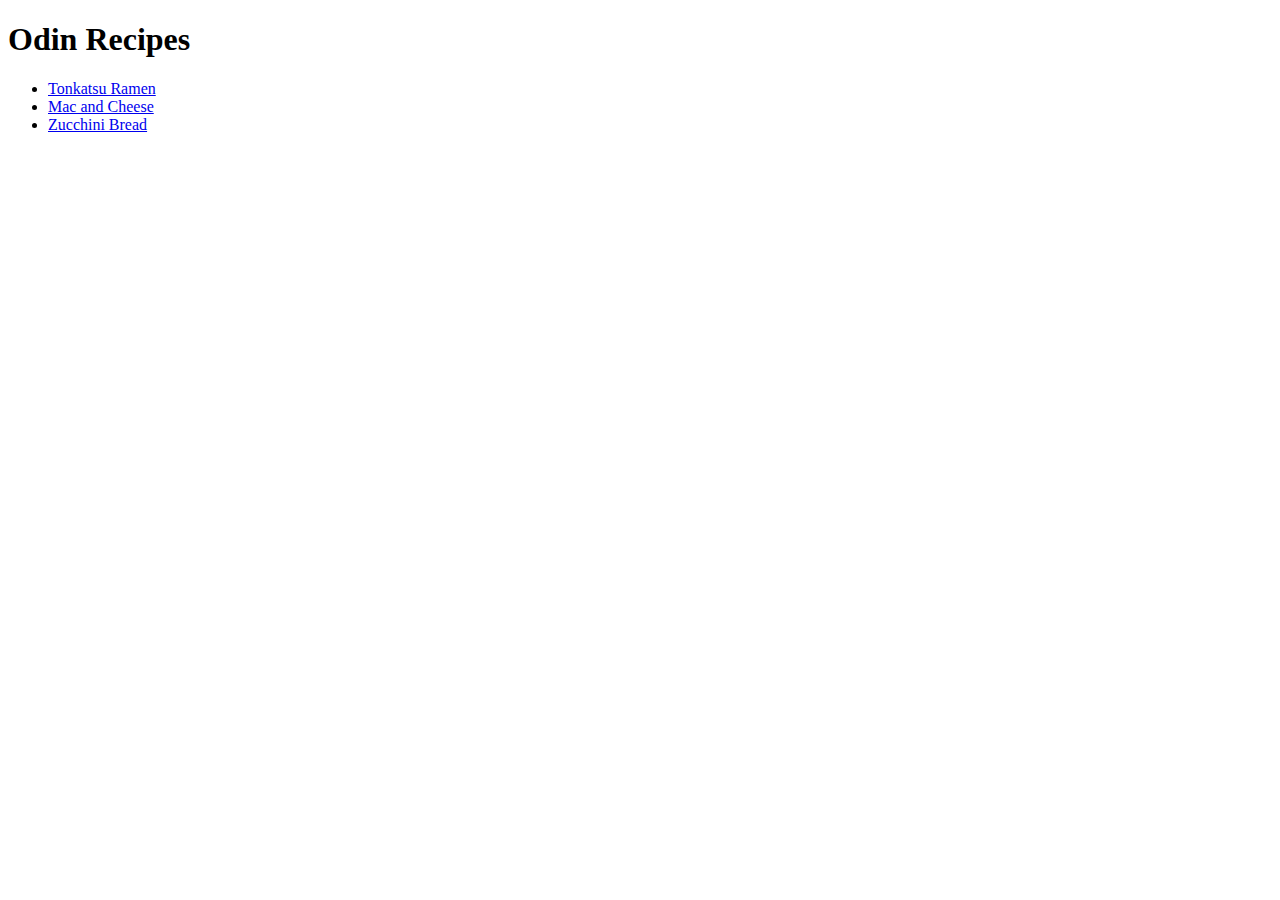
==== index.html @ 733d5e08 "Add staged files" ====
<!DOCTYPE html>
<html lang="en">
    <head>
        <meta charset="UTF-8">
        <title>Odin Recipes</title>
    </head>

    <body>
        <h1>Odin Recipes</h1>
            <ul>
                <li><a href="recipes/ramen.html">Tonkatsu Ramen</a></li>
                <li><a href="recipes/mac-and-cheese.html">Mac and Cheese</a></li>
                <li><a href="recipes/zucchini-bread.html">Zucchini Bread</a></li>
            </ul>
</body>
</html>
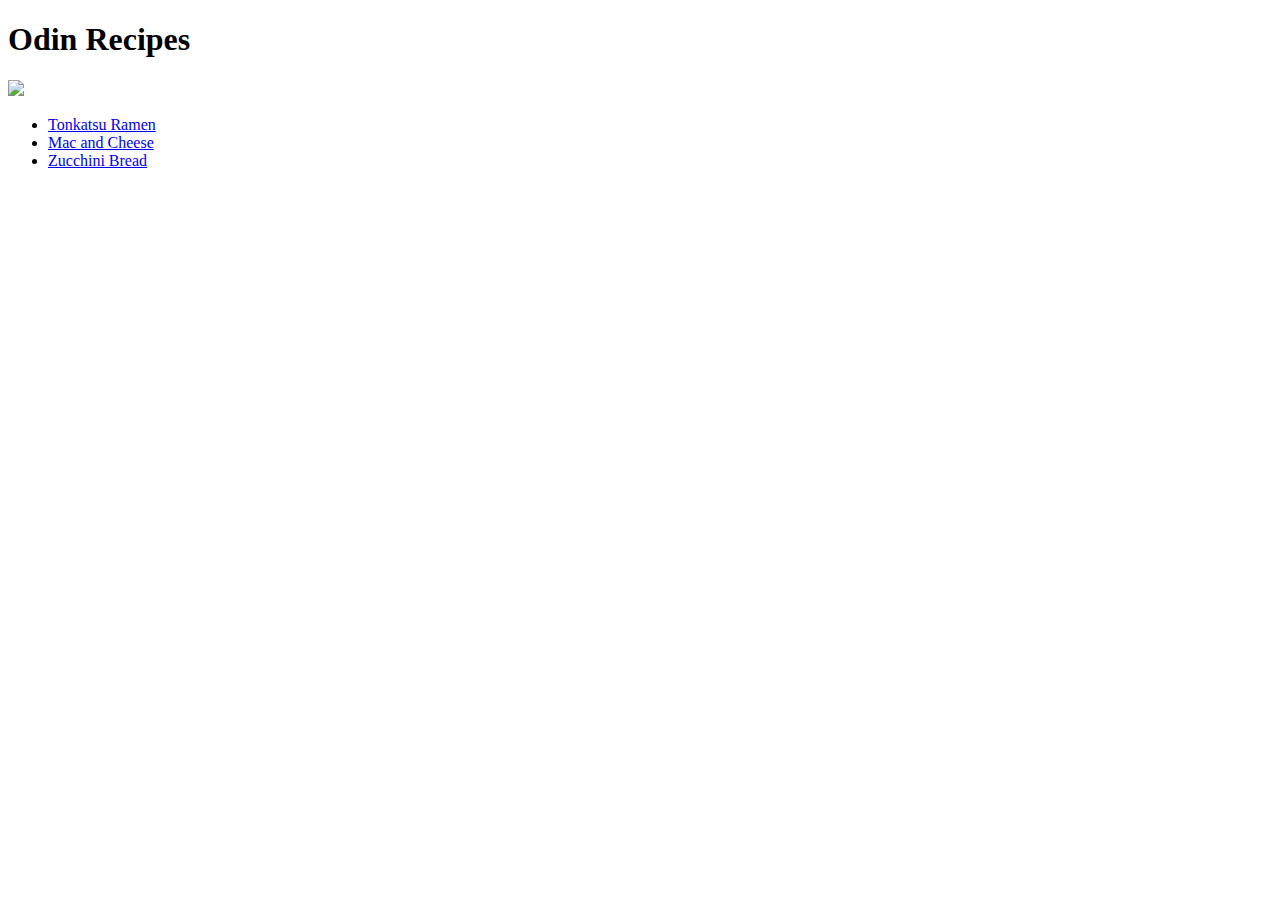
==== commit 113f7d30: "Edit index.html" ====
--- a/index.html
+++ b/index.html
@@ -7,6 +7,7 @@
 
     <body>
         <h1>Odin Recipes</h1>
+        <img src="https://media.tenor.com/sYqhzHgq9P0AAAAd/patrick-spongebob.gif">
             <ul>
                 <li><a href="recipes/ramen.html">Tonkatsu Ramen</a></li>
                 <li><a href="recipes/mac-and-cheese.html">Mac and Cheese</a></li>
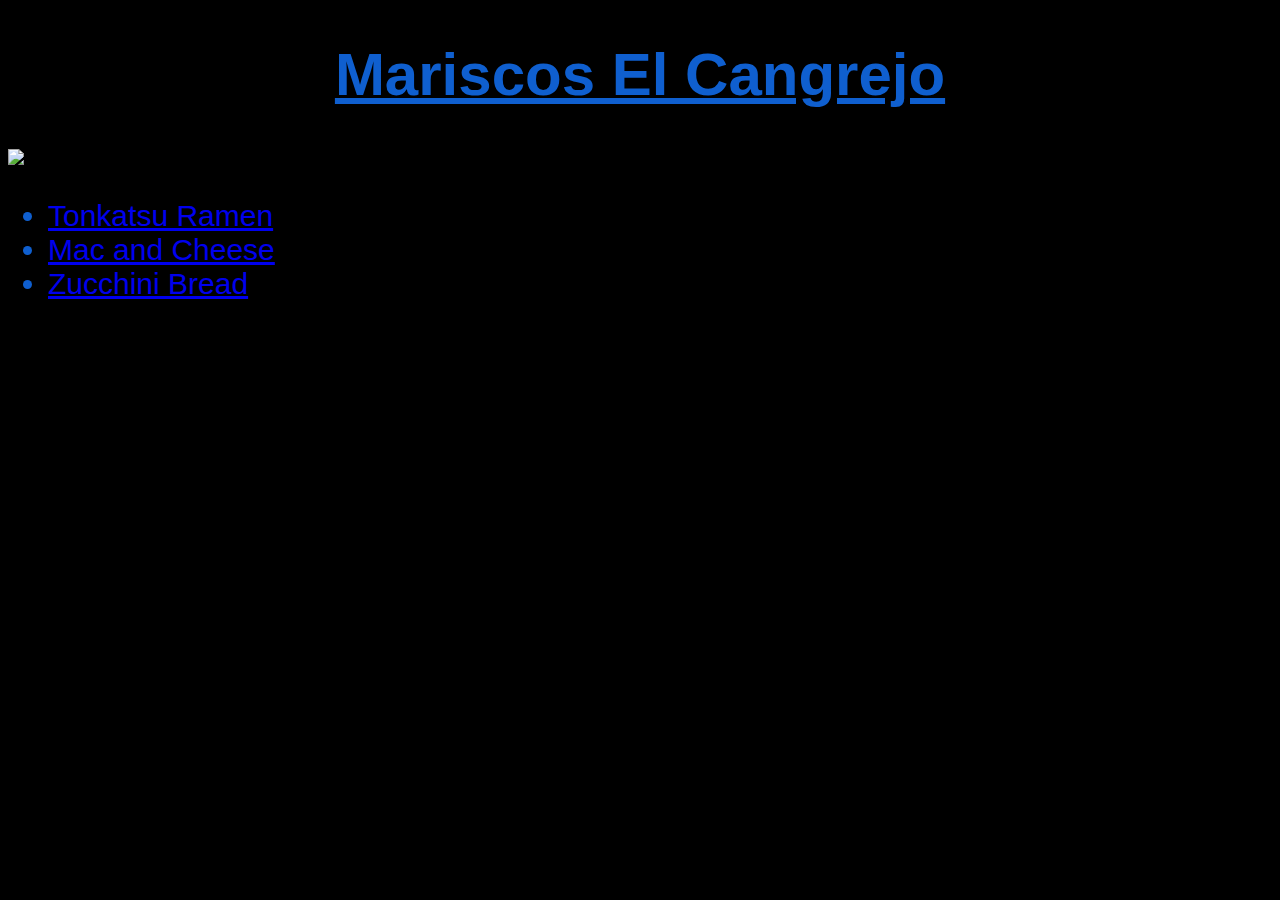
==== commit c2d9086f: "modify files" ====
--- a/index.html
+++ b/index.html
@@ -2,16 +2,17 @@
 <html lang="en">
     <head>
         <meta charset="UTF-8">
-        <title>Odin Recipes</title>
+        <title>Mariscos El Cangrejo</title>
     </head>
 
     <body>
-        <h1>Odin Recipes</h1>
-        <img src="https://media.tenor.com/sYqhzHgq9P0AAAAd/patrick-spongebob.gif">
+        <h1>Mariscos El Cangrejo</h1>
+        <img src="https://oceanexplorer.noaa.gov/facts/media/explored-hires.jpg">
             <ul>
                 <li><a href="recipes/ramen.html">Tonkatsu Ramen</a></li>
                 <li><a href="recipes/mac-and-cheese.html">Mac and Cheese</a></li>
                 <li><a href="recipes/zucchini-bread.html">Zucchini Bread</a></li>
             </ul>
-</body>
+            <link rel="stylesheet" href="styles.css"/>
+    </body>
 </html> --- a/styles.css
+++ b/styles.css
@@ -0,0 +1,24 @@
+* {
+    background-color: black;
+}
+
+h1{
+    text-align: center;
+    font-size: 60px;
+    font-family: "Brush Script MT", sans-serif;
+    color: rgb(15, 95, 207);
+    text-decoration: underline;
+}
+
+img {
+    height: auto;
+    width: 800px;
+    align-items: center;
+}
+
+ul,
+li{
+    color: rgb(15, 95, 207);
+    font-size: 30px;
+    font-family: "Brush Script MT", sans-serif;
+}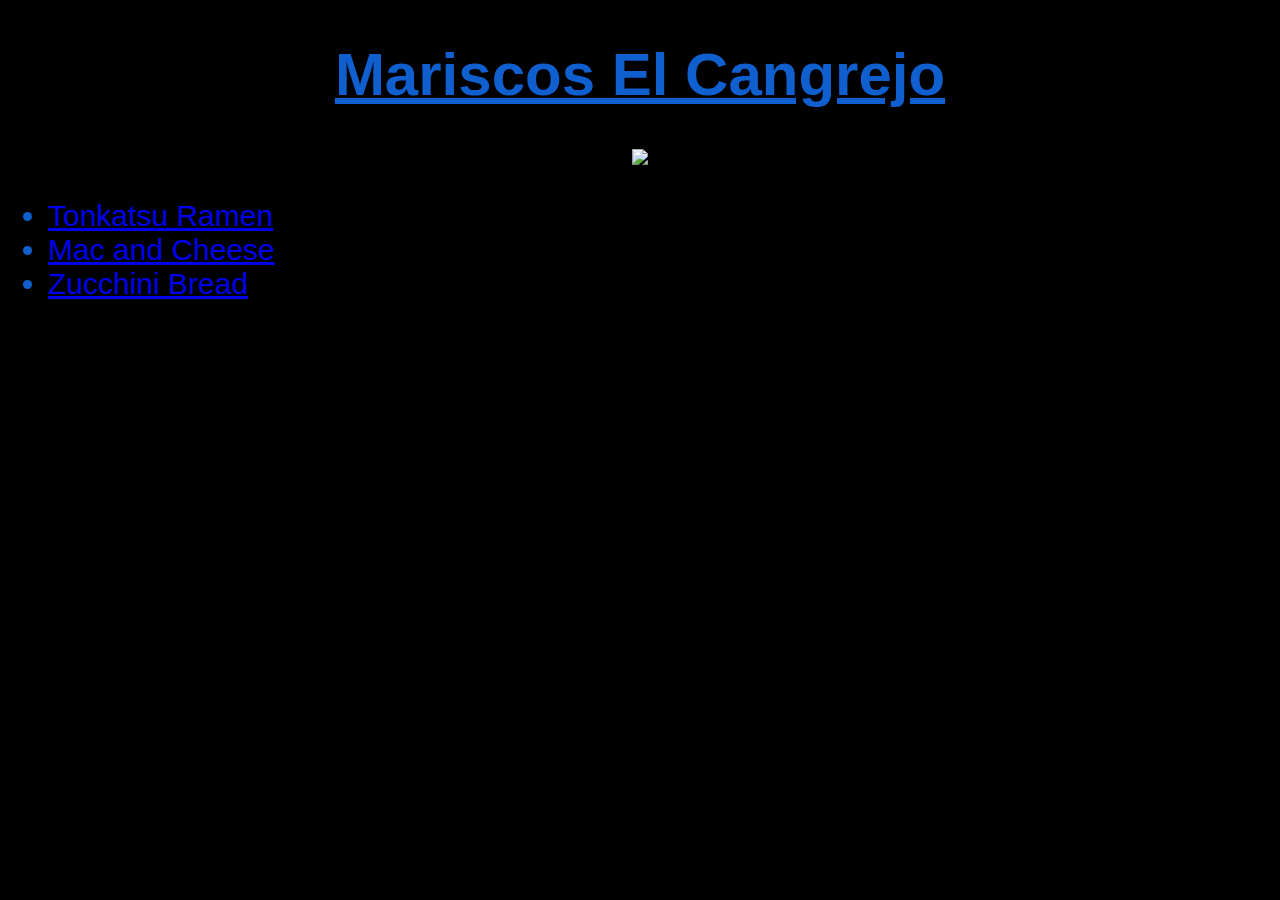
==== commit 1d7a8213: "Modify index.html" ====
--- a/index.html
+++ b/index.html
@@ -7,7 +7,11 @@
 
     <body>
         <h1>Mariscos El Cangrejo</h1>
+
+        <center>
         <img src="https://oceanexplorer.noaa.gov/facts/media/explored-hires.jpg">
+        </center>
+
             <ul>
                 <li><a href="recipes/ramen.html">Tonkatsu Ramen</a></li>
                 <li><a href="recipes/mac-and-cheese.html">Mac and Cheese</a></li>
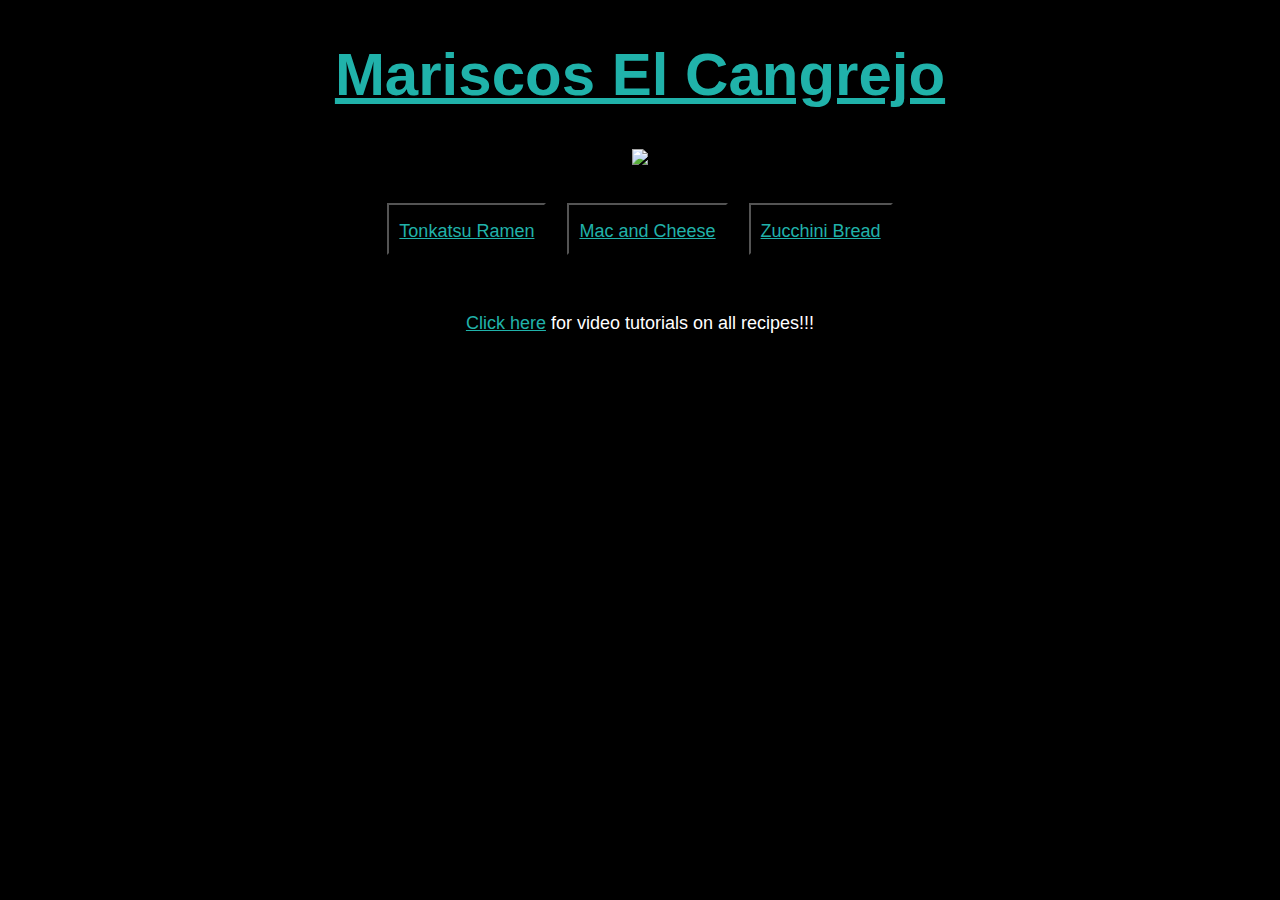
==== commit be3f0484: "Add box model properties with styles" ====
--- a/index.html
+++ b/index.html
@@ -11,12 +11,15 @@
         <center>
         <img src="https://oceanexplorer.noaa.gov/facts/media/explored-hires.jpg">
         </center>
+ 
+        <div class="button-container">
+            <button class="button"><a href="recipes/ramen.html">Tonkatsu Ramen</a></button> 
+            <button class="button"><a href="recipes/mac-and-cheese.html">Mac and Cheese</a></button>
+            <button class="button"><a href="recipes/zucchini-bread.html">Zucchini Bread</a></button>   
+        </div>
 
-            <ul>
-                <li><a href="recipes/ramen.html">Tonkatsu Ramen</a></li>
-                <li><a href="recipes/mac-and-cheese.html">Mac and Cheese</a></li>
-                <li><a href="recipes/zucchini-bread.html">Zucchini Bread</a></li>
-            </ul>
             <link rel="stylesheet" href="styles.css"/>
+
+        <p><a href="https://www.youtube.com/watch?v=dQw4w9WgXcQ">Click here</a> for video tutorials on all recipes!!!</p>
     </body>
 </html> --- a/styles.css
+++ b/styles.css
@@ -1,24 +1,41 @@
 * {
     background-color: black;
+    font-family: sans-serif;
+    font-size: 18px;
+    color: lightseagreen;
+}
+
+p   {
+    margin-top: 50px;
+    text-align: center;
+    color: white;
 }
 
 h1{
     text-align: center;
     font-size: 60px;
     font-family: "Brush Script MT", sans-serif;
-    color: rgb(15, 95, 207);
+    color: lightseagreen;
     text-decoration: underline;
 }
 
 img {
     height: auto;
-    width: 800px;
-    align-items: center;
+    width: 600px;
+    margin-bottom: 25px;
+
 }
 
-ul,
-li{
-    color: rgb(15, 95, 207);
-    font-size: 30px;
-    font-family: "Brush Script MT", sans-serif;
+.button-container {
+    margin-right: auto;
+    text-align: center;
+    display: block;
+}
+
+.button {
+    font-size: 24px;
+    font-family: sans-serif;
+    margin: 8px;
+    padding: 10px;
+    background-color: black;
 }